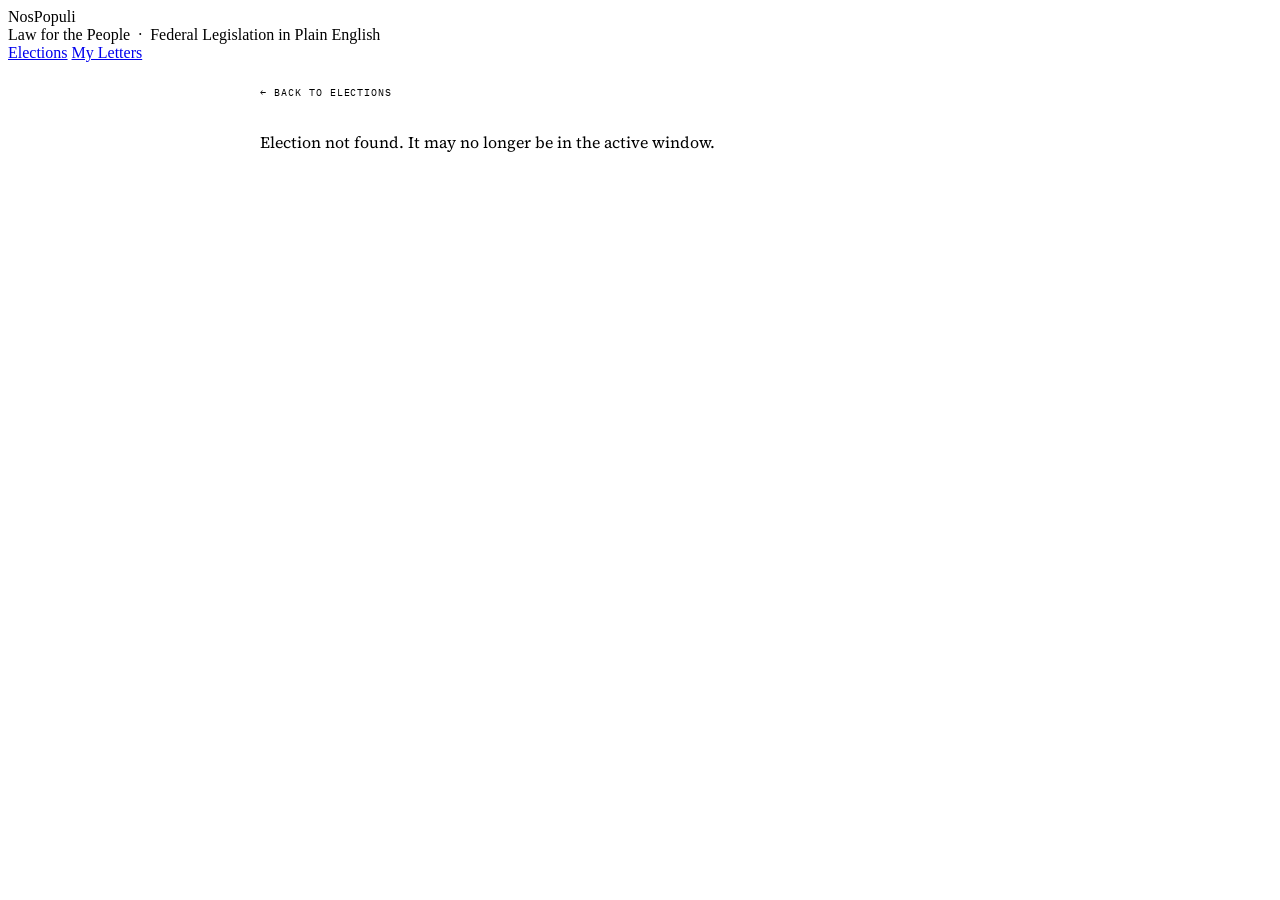
==== frontend/election_detail.html @ 43e2e1f5 "feat(elections): add FEC campaign finance to election detail New OpenFEC client + a "Money & Momentu" ====
<!DOCTYPE html>
<html lang="en">
<head>
  <meta charset="UTF-8" />
  <meta name="viewport" content="width=device-width, initial-scale=1.0"/>
  <title>Election — NosPopuli</title>
  <link rel="preconnect" href="https://fonts.googleapis.com">
  <link href="https://fonts.googleapis.com/css2?family=Playfair+Display:ital,wght@0,400;0,700;1,400&family=IBM+Plex+Mono:wght@400;500&family=Source+Serif+4:ital,wght@0,300;0,400;1,300&display=swap" rel="stylesheet">
  <link rel="stylesheet" href="/static/css/index.css">
  <style>
    .ed-wrap { max-width: 760px; margin: 0 auto; padding: 0 1.5rem 5rem; }
    .ed-back { font-family: 'IBM Plex Mono', monospace; font-size: 0.6rem;
      letter-spacing: 0.1em; text-transform: uppercase; color: var(--accent);
      background: none; border: none; cursor: pointer; padding: 1.5rem 0 0;
      display: block; }
    .ed-back:hover { color: var(--ink); }

    /* Header */
    .ed-header { border-top: 2px solid var(--ink); margin-top: 1rem; padding-top: 1.2rem; }
    .ed-eyebrow { display: flex; align-items: baseline; gap: 0.75rem; margin-bottom: 0.5rem; }
    .ed-type-badge { font-family: 'IBM Plex Mono', monospace; font-size: 0.52rem;
      letter-spacing: 0.15em; text-transform: uppercase; color: var(--paper);
      background: var(--ink); padding: 0.15rem 0.5rem; }
    .ed-source-badge { font-family: 'IBM Plex Mono', monospace; font-size: 0.5rem;
      letter-spacing: 0.08em; color: var(--muted); }
    .ed-name { font-family: 'Playfair Display', Georgia, serif;
      font-size: clamp(1.4rem, 4vw, 2rem); font-weight: 700; line-height: 1.2;
      margin-bottom: 0.6rem; }
    .ed-date { font-family: 'IBM Plex Mono', monospace; font-size: 0.6rem;
      color: var(--muted); letter-spacing: 0.05em; margin-bottom: 0.75rem; }
    .ed-countdown { display: inline-flex; align-items: baseline; gap: 0.35rem;
      font-family: 'IBM Plex Mono', monospace; }
    .ed-countdown-num { font-size: 1.6rem; font-weight: 500; line-height: 1; }
    .ed-countdown-num.urgent { color: var(--accent); }
    .ed-countdown-num.near   { color: #8b6a1a; }
    .ed-countdown-num.far    { color: var(--muted); }
    .ed-countdown-label { font-size: 0.6rem; color: var(--muted); letter-spacing: 0.05em; }

    /* Stage rail */
    .ed-section { margin-top: 2rem; border-top: 1px solid var(--rule); padding-top: 1.25rem; }
    .ed-section-label { font-family: 'IBM Plex Mono', monospace; font-size: 0.55rem;
      letter-spacing: 0.2em; text-transform: uppercase; color: var(--muted);
      margin-bottom: 1rem; }
    .stage-rail { display: flex; align-items: center; gap: 0; }
    .stage-step { font-family: 'IBM Plex Mono', monospace; font-size: 0.55rem;
      letter-spacing: 0.1em; text-transform: uppercase; color: var(--muted);
      padding: 0.4rem 0.75rem; border: 1px solid var(--rule); }
    .stage-step.active { color: var(--paper); background: var(--ink);
      border-color: var(--ink); }
    .stage-step.special { color: var(--paper); background: var(--accent);
      border-color: var(--accent); }
    .stage-arrow { font-family: 'IBM Plex Mono', monospace; font-size: 0.6rem;
      color: var(--rule); padding: 0 0.25rem; }

    /* Polling */
    .poll-leader-bars { margin-bottom: 1.25rem; display: flex; flex-direction: column; gap: 0.6rem; }
    .poll-bar-row { display: flex; align-items: center; gap: 0.75rem; }
    .poll-bar-name { font-family: 'Source Serif 4', serif; font-size: 0.82rem;
      min-width: 140px; flex-shrink: 0; }
    .poll-bar-track { flex: 1; height: 6px; background: var(--aged); }
    .poll-bar-fill { height: 100%; }
    .poll-bar-fill.dem { background: #2457a0; }
    .poll-bar-fill.rep { background: #a02424; }
    .poll-bar-fill.ind { background: #888; }
    .poll-bar-pct { font-family: 'IBM Plex Mono', monospace; font-size: 0.65rem;
      font-weight: 500; min-width: 2.5rem; text-align: right; }
    .poll-margin { font-family: 'IBM Plex Mono', monospace; font-size: 0.55rem;
      color: var(--muted); letter-spacing: 0.05em; margin-bottom: 1rem; }
    .poll-summary { font-family: 'Source Serif 4', serif; font-style: italic;
      font-size: 0.85rem; color: var(--muted); margin-bottom: 1.25rem; line-height: 1.5; }
    .poll-table { width: 100%; border-collapse: collapse; }
    .poll-table th { font-family: 'IBM Plex Mono', monospace; font-size: 0.48rem;
      letter-spacing: 0.1em; text-transform: uppercase; color: var(--muted);
      text-align: left; padding: 0.3rem 0.5rem 0.3rem 0; border-bottom: 1px solid var(--rule); }
    .poll-table td { font-family: 'Source Serif 4', serif; font-size: 0.78rem;
      padding: 0.45rem 0.5rem 0.45rem 0; border-bottom: 1px solid var(--rule);
      color: var(--ink); }
    .poll-table tr:last-child td { border-bottom: none; }

    /* Candidates */
    .contest-block { margin-bottom: 1.5rem; }
    .contest-office { font-family: 'IBM Plex Mono', monospace; font-size: 0.55rem;
      letter-spacing: 0.12em; text-transform: uppercase; color: var(--muted);
      margin-bottom: 0.75rem; display: flex; align-items: center; gap: 0.5rem; }
    .contest-level-badge { font-size: 0.46rem; padding: 0.1rem 0.4rem;
      border: 1px solid var(--rule); color: var(--muted); }
    .candidates-list { display: flex; flex-direction: column; gap: 0; }
    .candidate-row { display: flex; align-items: flex-start; gap: 0.75rem;
      padding: 0.75rem 0; border-bottom: 1px solid var(--rule); }
    .candidate-row:last-child { border-bottom: none; }
    .candidate-photo { width: 40px; height: 40px; object-fit: cover; flex-shrink: 0; }
    .candidate-initials { width: 40px; height: 40px; background: var(--aged);
      display: flex; align-items: center; justify-content: center; flex-shrink: 0;
      font-family: 'IBM Plex Mono', monospace; font-size: 0.7rem; color: var(--muted); }
    .candidate-info { flex: 1; min-width: 0; }
    .candidate-name { font-family: 'Source Serif 4', serif; font-size: 0.9rem;
      font-weight: 400; margin-bottom: 0.2rem; }
    .candidate-party { display: flex; align-items: center; gap: 0.4rem;
      font-family: 'IBM Plex Mono', monospace; font-size: 0.5rem;
      color: var(--muted); letter-spacing: 0.05em; margin-bottom: 0.3rem; }
    .candidate-links { display: flex; flex-wrap: wrap; gap: 0.5rem; margin-top: 0.25rem; }
    .candidate-links a { font-family: 'IBM Plex Mono', monospace; font-size: 0.5rem;
      color: var(--accent); text-decoration: none; letter-spacing: 0.05em; }
    .candidate-links a:hover { color: var(--ink); }
    .no-candidates { font-family: 'IBM Plex Mono', monospace; font-size: 0.55rem;
      color: var(--muted); padding: 0.75rem 0; }

    /* Participation */
    .participation-grid { display: flex; flex-direction: column; gap: 0.75rem; }
    .participation-row { display: flex; align-items: baseline; gap: 1rem;
      border-bottom: 1px solid var(--rule); padding-bottom: 0.75rem; }
    .participation-row:last-child { border-bottom: none; }
    .participation-label { font-family: 'IBM Plex Mono', monospace; font-size: 0.52rem;
      letter-spacing: 0.1em; text-transform: uppercase; color: var(--muted);
      min-width: 140px; flex-shrink: 0; }
    .participation-value { font-family: 'Source Serif 4', serif; font-size: 0.85rem; }
    .participation-value a { color: var(--accent); text-decoration: none; }
    .participation-value a:hover { color: var(--ink); }

    /* Track button */
    .ed-track-btn { font-family: 'IBM Plex Mono', monospace; font-size: 0.6rem;
      letter-spacing: 0.12em; text-transform: uppercase;
      border: 1px solid var(--ink); background: none; color: var(--ink);
      padding: 0.5rem 1.25rem; cursor: pointer; transition: all 0.15s; margin-top: 0.5rem; }
    .ed-track-btn:hover { background: var(--ink); color: var(--paper); }
    .ed-track-btn.tracked { background: var(--ink); color: var(--paper); }

    .poll-load-btn { font-family: 'IBM Plex Mono', monospace; font-size: 0.6rem;
      letter-spacing: 0.12em; text-transform: uppercase;
      border: 1px solid var(--rule); background: none; color: var(--muted);
      padding: 0.45rem 1rem; cursor: pointer; transition: all 0.15s; }
    .poll-load-btn:hover { border-color: var(--ink); color: var(--ink); }
    .poll-load-btn:disabled { opacity: 0.5; cursor: not-allowed; }
    .ed-loading { font-family: 'IBM Plex Mono', monospace; font-size: 0.7rem;
      color: var(--muted); padding: 3rem 0; text-align: center; }
    .ed-error { font-family: 'Source Serif 4', serif; color: var(--accent);
      padding: 2rem 0; }

    /* Money & momentum (FEC) */
    .fin-contest { margin-bottom: 1.5rem; }
    .fin-office { font-family: 'IBM Plex Mono', monospace; font-size: 0.55rem;
      letter-spacing: 0.12em; text-transform: uppercase; color: var(--muted);
      margin-bottom: 0.85rem; }
    .fin-cand { padding: 0.75rem 0; border-bottom: 1px solid var(--rule); }
    .fin-cand:last-child { border-bottom: none; }
    .fin-cand-head { display: flex; align-items: baseline; gap: 0.5rem; margin-bottom: 0.4rem; }
    .fin-cand-name { font-family: 'Source Serif 4', serif; font-size: 0.9rem; }
    .fin-cand-party { font-family: 'IBM Plex Mono', monospace; font-size: 0.5rem;
      color: var(--muted); letter-spacing: 0.05em; display: flex; align-items: center; gap: 0.3rem; }
    .fin-raised { font-family: 'IBM Plex Mono', monospace; font-size: 0.95rem;
      font-weight: 500; margin-left: auto; }
    .fin-bar-track { height: 6px; background: var(--aged); margin: 0.3rem 0 0.55rem; }
    .fin-bar-fill { height: 100%; }
    .fin-bar-fill.dem { background: #2457a0; } .fin-bar-fill.rep { background: #a02424; }
    .fin-bar-fill.ind { background: #888; }
    .fin-stats { display: flex; flex-wrap: wrap; gap: 0.15rem 1.25rem;
      font-family: 'IBM Plex Mono', monospace; font-size: 0.56rem; color: var(--muted);
      letter-spacing: 0.03em; }
    .fin-stats b { color: var(--ink); font-weight: 500; }
    .fin-stats a { color: var(--accent); text-decoration: none; }
    .fin-stats a:hover { color: var(--ink); }
    .fin-note { font-family: 'Source Serif 4', serif; font-style: italic;
      font-size: 0.78rem; color: var(--muted); margin-top: 1rem; line-height: 1.5; }
  </style>
</head>
<body>

<header onclick="window.location='/'">
  <div class="masthead">Nos<span>Populi</span></div>
  <div class="tagline">Law for the People &nbsp;·&nbsp; Federal Legislation in Plain English</div>
</header>
<nav class="top-nav">
  <a class="top-nav-btn active" href="/elections">Elections</a>
  <a class="top-nav-btn" href="/?tab=letters">My Letters</a>
</nav>

<div class="ed-wrap">
  <button class="ed-back" onclick="window.history.back()">← Back to elections</button>

  <div id="ed-loading" class="ed-loading">Loading election data…</div>
  <div id="ed-error" class="ed-error" style="display:none"></div>
  <div id="ed-content" style="display:none"></div>
</div>

<script>
const PREFS_KEY = 'np_preferences';
const TRACKED_KEY = 'np_tracked_elections';

function getPrefs() {
  try { return JSON.parse(localStorage.getItem(PREFS_KEY)) || null; } catch { return null; }
}
let _tracked = new Set(JSON.parse(localStorage.getItem(TRACKED_KEY) || '[]'));
function _saveTracked() { localStorage.setItem(TRACKED_KEY, JSON.stringify([..._tracked])); }

function _partyClass(party) {
  const p = (party || '').toLowerCase();
  if (p.includes('democrat')) return 'dem';
  if (p.includes('republican') || p.includes('gop')) return 'rep';
  return 'ind';
}

function _fmtDate(dateStr) {
  try {
    return new Date(dateStr + 'T12:00:00').toLocaleDateString('en-US',
      { weekday:'long', month:'long', day:'numeric', year:'numeric' });
  } catch { return dateStr; }
}

function _initials(name) {
  return (name || '?').split(' ').map(w => w[0]).join('').slice(0, 2).toUpperCase();
}

function _renderStageRail(stage, isPast) {
  if (isPast) return `<div class="stage-rail"><div class="stage-step active">Results</div></div>`;
  const stages = ['primary','general','runoff'];
  if (stage === 'special') {
    return `<div class="stage-rail"><div class="stage-step special">Special Election</div></div>`;
  }
  const labels = { primary: 'Primary', general: 'General', runoff: 'Runoff' };
  return `<div class="stage-rail">${stages.map((s, i) => {
    const cls = s === stage ? 'active' : '';
    return (i > 0 ? `<div class="stage-arrow">→</div>` : '') +
      `<div class="stage-step ${cls}">${labels[s]}</div>`;
  }).join('')}</div>`;
}

function _renderPollingData(polling) {
  if (!polling || !Object.keys(polling).length) {
    return '<div class="no-candidates">No polling data found for this race on RealClearPolling.</div>';
  }
  const candidateTotals = {};
  (polling.polls || []).forEach(p => {
    if (!candidateTotals[p.candidate]) candidateTotals[p.candidate] = [];
    candidateTotals[p.candidate].push(p.pct);
  });
  const avgBars = Object.entries(candidateTotals).slice(0, 3).map(([name, pcts]) => {
    const avg = pcts.reduce((a, b) => a + b, 0) / pcts.length;
    return `<div class="poll-bar-row">
      <span class="poll-bar-name">${name}</span>
      <div class="poll-bar-track"><div class="poll-bar-fill ${_partyClass(name)}" style="width:${Math.min(avg,100)}%"></div></div>
      <span class="poll-bar-pct">${avg.toFixed(1)}%</span>
    </div>`;
  }).join('');
  const marginHtml = polling.leader && polling.margin
    ? `<div class="poll-margin">${polling.leader} +${polling.margin}</div>` : '';
  const summaryHtml = polling.summary
    ? `<div class="poll-summary">${polling.summary}</div>` : '';
  const tableRows = (polling.polls || []).slice(0, 5).map(p =>
    `<tr><td>${p.source || '—'}</td><td>${p.date || '—'}</td><td>${p.candidate}</td><td>${p.pct}%</td></tr>`
  ).join('');
  const tableHtml = tableRows ? `
    <table class="poll-table">
      <thead><tr><th>Pollster</th><th>Date</th><th>Candidate</th><th>%</th></tr></thead>
      <tbody>${tableRows}</tbody>
    </table>` : '';
  return `<div class="poll-leader-bars">${avgBars}</div>${marginHtml}${summaryHtml}${tableHtml}`;
}

function _pollingSectionHtml(electionId, source, state) {
  if (source === 'web_search') return ''; // local race, skip
  return `
    <div class="ed-section" id="polling-section">
      <div class="ed-section-label">Polling</div>
      <div id="polling-body">
        <button class="poll-load-btn" id="poll-load-btn"
          onclick="loadPolling('${electionId}','${state || ''}')">
          Load polling data →
        </button>
      </div>
    </div>`;
}

async function loadPolling(electionId, state) {
  const btn = document.getElementById('poll-load-btn');
  const body = document.getElementById('polling-body');
  if (!btn || !body) return;
  btn.disabled = true;
  btn.textContent = 'Searching RealClearPolling…';
  try {
    const params = new URLSearchParams();
    if (state) params.set('state', state);
    const res = await fetch(`/api/elections/${electionId}/polling?${params}`);
    const data = await res.json();
    body.innerHTML = _renderPollingData(data);
  } catch {
    body.innerHTML = '<div class="no-candidates">Could not load polling data.</div>';
  }
}

function _money(n) {
  n = Number(n) || 0;
  if (n >= 1e6) return '$' + (n / 1e6).toFixed(n >= 1e7 ? 0 : 1) + 'M';
  if (n >= 1e3) return '$' + Math.round(n / 1e3) + 'K';
  return '$' + Math.round(n);
}

function _renderFinanceData(data) {
  const contests = (data && data.contests) || [];
  if (!contests.length) {
    return '<div class="no-candidates">No federal race on this ballot — the FEC covers only U.S. House, Senate, and President.</div>';
  }
  const blocks = contests.map(c => {
    const maxR = Math.max(1, ...c.candidates.map(x => x.finance.receipts || 0));
    const office = c.office + (c.district ? ` — ${c.district}` : '');
    const rows = c.candidates.map(cand => {
      const f = cand.finance;
      const cls = _partyClass(cand.party);
      const pacPct = f.receipts ? Math.round(100 * (f.from_pacs || 0) / f.receipts) : null;
      const cycle = f.cycle ? `${f.cycle} cycle` : 'most recent filing';
      const stats = [
        f.cash_on_hand != null ? `<span><b>${_money(f.cash_on_hand)}</b> cash on hand</span>` : '',
        pacPct != null ? `<span><b>${pacPct}%</b> from PACs</span>` : '',
        `<span>${cycle}</span>`,
        f.fec_url ? `<span><a href="${f.fec_url}" target="_blank" rel="noopener">FEC ↗</a></span>` : '',
      ].filter(Boolean).join('');
      return `<div class="fin-cand">
        <div class="fin-cand-head">
          <span class="fin-cand-name">${cand.name}</span>
          ${cand.party ? `<span class="fin-cand-party"><span class="party-dot ${cand.party_color || 'ind'}"></span>${cand.party}</span>` : ''}
          <span class="fin-raised">${_money(f.receipts)}</span>
        </div>
        <div class="fin-bar-track"><div class="fin-bar-fill ${cls}" style="width:${Math.max(3, 100 * (f.receipts || 0) / maxR)}%"></div></div>
        <div class="fin-stats">${stats}</div>
      </div>`;
    }).join('');
    return `<div class="fin-contest"><div class="fin-office">${office}</div>${rows}</div>`;
  }).join('');
  const fromRoster = contests.some(c => c.from_fec_roster);
  const rosterNote = fromRoster
    ? 'Candidates listed are everyone registered with the FEC for this race — the full declared field, not a ballot-qualified roster. '
    : '';
  return blocks + `<p class="fin-note">${rosterNote}Total receipts this election cycle, reported to the Federal Election Commission. Money raised is not an endorsement or a prediction — it is one measurable signal among many. Figures lag filing deadlines by weeks.</p>`;
}

function _financeSectionHtml(electionId, source, zip, state) {
  const q = new URLSearchParams();
  if (zip) q.set('zip', zip);
  if (state) q.set('state', state);
  return `
    <div class="ed-section" id="finance-section">
      <div class="ed-section-label">Money &amp; Momentum</div>
      <div id="finance-body">
        <button class="poll-load-btn" id="finance-load-btn"
          onclick="loadFinance('${electionId}','${q.toString()}')">
          Load campaign finance →
        </button>
      </div>
    </div>`;
}

async function loadFinance(electionId, query) {
  const btn = document.getElementById('finance-load-btn');
  const body = document.getElementById('finance-body');
  if (!btn || !body) return;
  btn.disabled = true;
  btn.textContent = 'Querying the FEC…';
  try {
    const res = await fetch(`/api/elections/${electionId}/finance?${query}`);
    const data = await res.json();
    body.innerHTML = _renderFinanceData(data);
  } catch {
    body.innerHTML = '<div class="no-candidates">Could not load campaign finance data.</div>';
  }
}

function _renderCandidates(contests) {
  if (!contests || !contests.length) return '';
  const html = contests.map(c => {
    const office = c.office || c.type || 'Contest';
    const district = c.district ? ` — ${c.district}` : '';
    const levels = (c.level || []).join(', ');
    const levelBadge = levels ? `<span class="contest-level-badge">${levels}</span>` : '';
    const candidatesHtml = (c.candidates || []).length
      ? c.candidates.map(cand => {
          const photoEl = cand.photo_url
            ? `<img class="candidate-photo" src="${cand.photo_url}" alt="${cand.name}"
                onerror="this.style.display='none';this.nextElementSibling.style.display='flex'">`
            : '';
          const initialsEl = `<div class="candidate-initials" style="${cand.photo_url ? 'display:none' : ''}">${_initials(cand.name)}</div>`;
          const links = [];
          if (cand.candidate_url) links.push(`<a href="${cand.candidate_url}" target="_blank" rel="noopener">Website ↗</a>`);
          if (cand.email) links.push(`<a href="mailto:${cand.email}">${cand.email}</a>`);
          if (cand.phone) links.push(`<span style="font-family:'IBM Plex Mono',monospace;font-size:0.5rem;color:var(--muted)">${cand.phone}</span>`);
          return `<div class="candidate-row">
            ${photoEl}${initialsEl}
            <div class="candidate-info">
              <div class="candidate-name">${cand.name}</div>
              ${cand.party ? `<div class="candidate-party"><span class="party-dot ${cand.party_color || 'ind'}"></span>${cand.party}</div>` : ''}
              ${links.length ? `<div class="candidate-links">${links.join('')}</div>` : ''}
            </div>
          </div>`;
        }).join('')
      : '<div class="no-candidates">Candidate information not yet available.</div>';
    return `<div class="contest-block">
      <div class="contest-office">${office}${district} ${levelBadge}</div>
      <div class="candidates-list">${candidatesHtml}</div>
    </div>`;
  }).join('');
  return `<div class="ed-section"><div class="ed-section-label">On the Ballot</div>${html}</div>`;
}

function _renderParticipation(data) {
  const rows = [];
  if (data.registration_deadline) {
    rows.push(`<div class="participation-row">
      <span class="participation-label">Reg. Deadline</span>
      <span class="participation-value">${data.registration_deadline}</span>
    </div>`);
  }
  if (data.voter_info_url) {
    rows.push(`<div class="participation-row">
      <span class="participation-label">Voter Info</span>
      <span class="participation-value"><a href="${data.voter_info_url}" target="_blank" rel="noopener">Official voter information ↗</a></span>
    </div>`);
  }
  rows.push(`<div class="participation-row">
    <span class="participation-label">Ballotpedia</span>
    <span class="participation-value"><a href="${data.ballotpedia_url}" target="_blank" rel="noopener">View on Ballotpedia ↗</a></span>
  </div>`);
  if (!rows.length) return '';
  return `<div class="ed-section"><div class="ed-section-label">How to Participate</div>
    <div class="participation-grid">${rows.join('')}</div>
  </div>`;
}

function toggleTrack(id, btn) {
  if (_tracked.has(id)) {
    _tracked.delete(id);
    btn.textContent = 'Track this election';
    btn.classList.remove('tracked');
  } else {
    _tracked.add(id);
    btn.textContent = 'Tracking ✓';
    btn.classList.add('tracked');
  }
  _saveTracked();
}

function renderDetail(data, ctx) {
  const days = data.countdown_days ?? null;
  const isPast = data.is_past || false;
  const cls = days !== null && days <= 30 ? 'urgent' : days !== null && days <= 90 ? 'near' : 'far';
  const countdownHtml = isPast
    ? `<span class="ed-countdown"><span class="ed-countdown-num far">${data.days_ago}</span><span class="ed-countdown-label">days ago</span></span>`
    : days !== null
      ? `<span class="ed-countdown"><span class="ed-countdown-num ${cls}">${days}</span><span class="ed-countdown-label">${days === 1 ? 'day away' : 'days away'}</span></span>`
      : '';

  const typeBadge = data.type || data.stage || '';
  const sourceBadge = data.source === 'web_search' ? `<span class="ed-source-badge">Web search supplement</span>` : '';
  const isTracked = _tracked.has(data.id);

  document.title = `${data.name} — NosPopuli`;

  document.getElementById('ed-content').innerHTML = `
    <div class="ed-header">
      <div class="ed-eyebrow">
        ${typeBadge ? `<span class="ed-type-badge">${typeBadge}</span>` : ''}
        ${sourceBadge}
      </div>
      <div class="ed-name">${data.name}</div>
      <div class="ed-date">${_fmtDate(data.date)}</div>
      ${countdownHtml}
      <div style="margin-top:0.75rem">
        <button class="ed-track-btn ${isTracked ? 'tracked' : ''}"
          onclick="toggleTrack('${data.id}', this)">
          ${isTracked ? 'Tracking ✓' : 'Track this election'}
        </button>
      </div>
    </div>

    <div class="ed-section">
      <div class="ed-section-label">Election Stage</div>
      ${_renderStageRail(data.stage, isPast)}
    </div>

    ${_pollingSectionHtml(data.id, data.source, ctx?.state)}
    ${_financeSectionHtml(data.id, data.source, ctx?.zip, ctx?.state)}
    ${_renderCandidates(data.contests)}
    ${_renderParticipation(data)}
  `;
}

// Resolve zip/state from prefs, then the URL query, then the web_XX_ id itself.
// Federal races are regenerated server-side per state, so a missing state means
// the election can't be found — deriving it from the id is the reliable path.
function _resolveCtx(id) {
  const prefs = getPrefs() || {};
  const url = new URLSearchParams(window.location.search);
  const m = /^web_([A-Za-z]{2})_/.exec(id || '');
  return {
    zip: prefs.zip || url.get('zip') || '',
    state: (prefs.state || url.get('state') || (m ? m[1] : '') || '').toUpperCase(),
  };
}

async function loadDetail() {
  const id = window.location.pathname.split('/').pop();
  const ctx = _resolveCtx(id);
  const params = new URLSearchParams();
  if (ctx.zip)   params.set('zip', ctx.zip);
  if (ctx.state) params.set('state', ctx.state);

  try {
    const res = await fetch(`/api/elections/${id}?${params}`);
    if (res.status === 404) throw new Error('not_found');
    if (!res.ok) throw new Error(`HTTP ${res.status}`);
    const data = await res.json();

    document.getElementById('ed-loading').style.display = 'none';
    document.getElementById('ed-content').style.display = 'block';
    renderDetail(data, ctx);
  } catch(e) {
    document.getElementById('ed-loading').style.display = 'none';
    const errEl = document.getElementById('ed-error');
    errEl.textContent = e.message === 'not_found'
      ? 'Election not found. It may no longer be in the active window.'
      : 'Could not load election data. Please try again.';
    errEl.style.display = 'block';
  }
}

loadDetail();
</script>
</body>
</html>
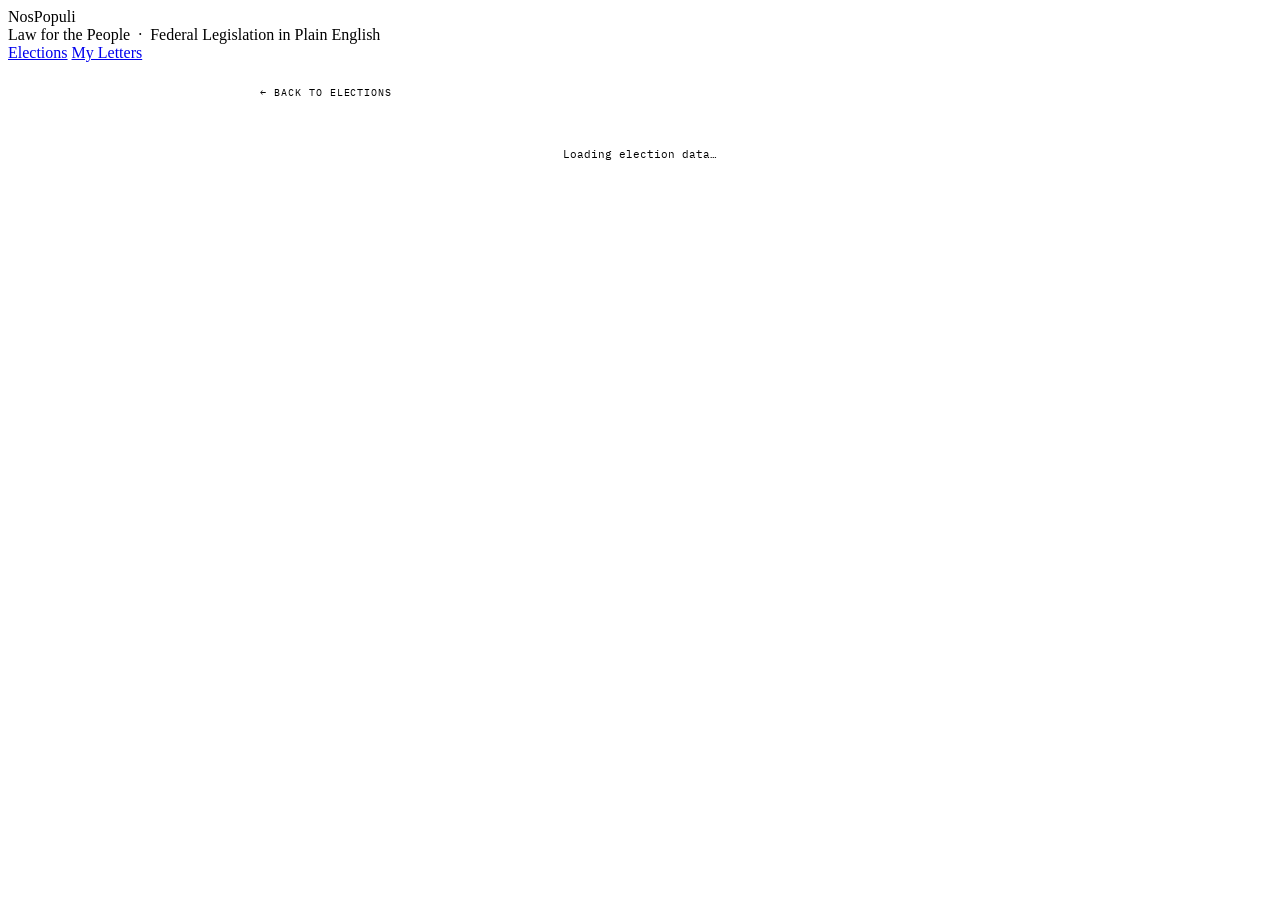
==== commit 285549c1: "checkpoint in-flight memory and data-refresh work Uncommitted working-tree changes that predate this" ====
--- a/frontend/election_detail.html
+++ b/frontend/election_detail.html
@@ -4,6 +4,14 @@
   <meta charset="UTF-8" />
   <meta name="viewport" content="width=device-width, initial-scale=1.0"/>
   <title>Election — NosPopuli</title>
+<meta name="description" content="Candidates, dates, and voter information for this election, laid out plainly.">
+<meta property="og:site_name" content="NosPopuli">
+<meta property="og:type" content="website">
+<meta property="og:title" content="Election — NosPopuli">
+<meta property="og:description" content="Candidates, dates, and voter information for this election, laid out plainly.">
+<meta property="og:url" content="https://nospopuli.org/elections">
+<meta property="og:image" content="https://nospopuli.org/static/og-card.png">
+<meta name="twitter:card" content="summary_large_image">
   <link rel="preconnect" href="https://fonts.googleapis.com">
   <link href="https://fonts.googleapis.com/css2?family=Playfair+Display:ital,wght@0,400;0,700;1,400&family=IBM+Plex+Mono:wght@400;500&family=Source+Serif+4:ital,wght@0,300;0,400;1,300&display=swap" rel="stylesheet">
   <link rel="stylesheet" href="/static/css/index.css">
@@ -165,7 +173,7 @@
 </head>
 <body>
 
-<header onclick="window.location='/'">
+<header class="e-head" onclick="window.location='/'">
   <div class="masthead">Nos<span>Populi</span></div>
   <div class="tagline">Law for the People &nbsp;·&nbsp; Federal Legislation in Plain English</div>
 </header>
@@ -182,15 +190,9 @@
   <div id="ed-content" style="display:none"></div>
 </div>
 
+<script src="/static/js/elections_shared.js?v=1"></script>
 <script>
-const PREFS_KEY = 'np_preferences';
-const TRACKED_KEY = 'np_tracked_elections';
-
-function getPrefs() {
-  try { return JSON.parse(localStorage.getItem(PREFS_KEY)) || null; } catch { return null; }
-}
-let _tracked = new Set(JSON.parse(localStorage.getItem(TRACKED_KEY) || '[]'));
-function _saveTracked() { localStorage.setItem(TRACKED_KEY, JSON.stringify([..._tracked])); }
+// getPrefs, the tracked-elections set and _candidateInitials: elections_shared.js
 
 function _partyClass(party) {
   const p = (party || '').toLowerCase();
@@ -204,10 +206,6 @@
     return new Date(dateStr + 'T12:00:00').toLocaleDateString('en-US',
       { weekday:'long', month:'long', day:'numeric', year:'numeric' });
   } catch { return dateStr; }
-}
-
-function _initials(name) {
-  return (name || '?').split(' ').map(w => w[0]).join('').slice(0, 2).toUpperCase();
 }
 
 function _renderStageRail(stage, isPast) {
@@ -373,10 +371,10 @@
     const candidatesHtml = (c.candidates || []).length
       ? c.candidates.map(cand => {
           const photoEl = cand.photo_url
-            ? `<img class="candidate-photo" src="${cand.photo_url}" alt="${cand.name}"
+            ? `<img class="candidate-photo" src="${cand.photo_url}" alt="${cand.name}" loading="lazy" decoding="async"
                 onerror="this.style.display='none';this.nextElementSibling.style.display='flex'">`
             : '';
-          const initialsEl = `<div class="candidate-initials" style="${cand.photo_url ? 'display:none' : ''}">${_initials(cand.name)}</div>`;
+          const initialsEl = `<div class="candidate-initials" style="${cand.photo_url ? 'display:none' : ''}">${_candidateInitials(cand.name)}</div>`;
           const links = [];
           if (cand.candidate_url) links.push(`<a href="${cand.candidate_url}" target="_blank" rel="noopener">Website ↗</a>`);
           if (cand.email) links.push(`<a href="mailto:${cand.email}">${cand.email}</a>`);
@@ -423,19 +421,6 @@
   </div>`;
 }
 
-function toggleTrack(id, btn) {
-  if (_tracked.has(id)) {
-    _tracked.delete(id);
-    btn.textContent = 'Track this election';
-    btn.classList.remove('tracked');
-  } else {
-    _tracked.add(id);
-    btn.textContent = 'Tracking ✓';
-    btn.classList.add('tracked');
-  }
-  _saveTracked();
-}
-
 function renderDetail(data, ctx) {
   const days = data.countdown_days ?? null;
   const isPast = data.is_past || false;
@@ -448,7 +433,7 @@
 
   const typeBadge = data.type || data.stage || '';
   const sourceBadge = data.source === 'web_search' ? `<span class="ed-source-badge">Web search supplement</span>` : '';
-  const isTracked = _tracked.has(data.id);
+  const isTracked = _trackedElections.has(data.id);
 
   document.title = `${data.name} — NosPopuli`;
 
@@ -463,7 +448,7 @@
       ${countdownHtml}
       <div style="margin-top:0.75rem">
         <button class="ed-track-btn ${isTracked ? 'tracked' : ''}"
-          onclick="toggleTrack('${data.id}', this)">
+          onclick="toggleTrackElection('${data.id}', this, { off: 'Track this election' })">
           ${isTracked ? 'Tracking ✓' : 'Track this election'}
         </button>
       </div>
